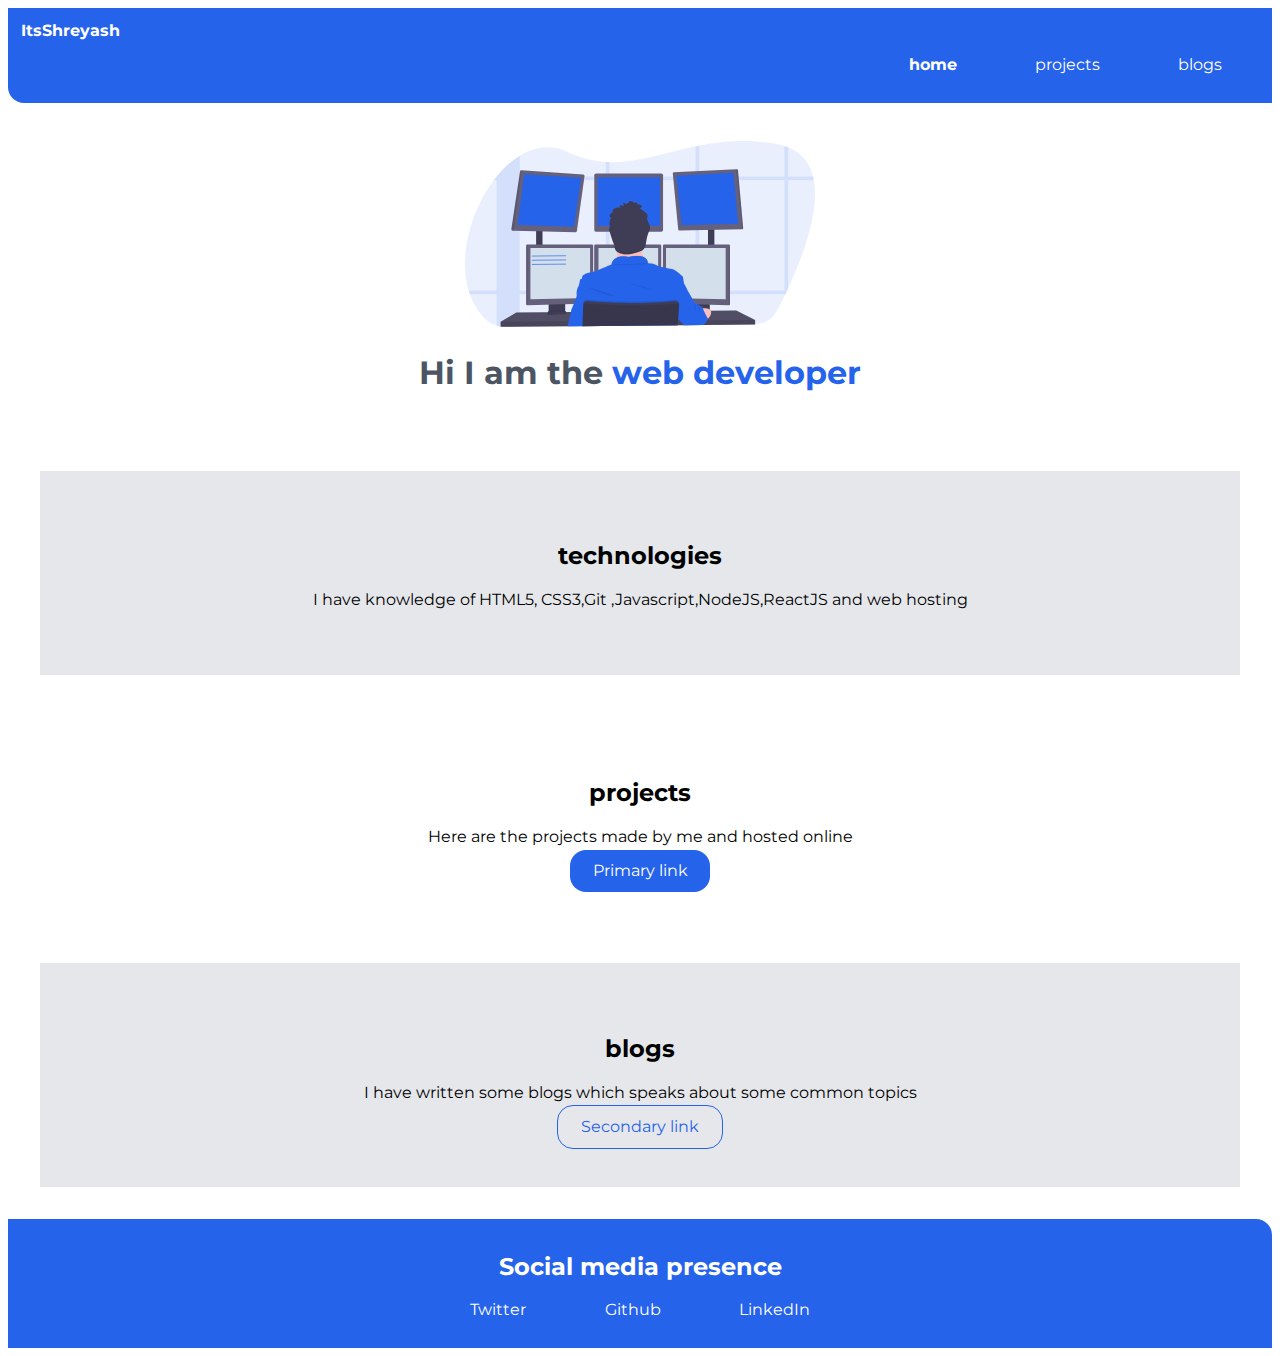
==== index.html @ 315bad16 "docs : file location changed" ====
<!DOCTYPE html>
<html lang="en">
<head>
    <meta charset="UTF-8">
    <meta http-equiv="X-UA-Compatible" content="IE=edge">
    <meta name="viewport" content="width=device-width, initial-scale=1.0">
    <title>portfolio | Shreyash</title>
    <link rel="stylesheet" href="/styles.css">
</head>
<body>
    <nav class="container  container-text ">
        <div class="nav-heading">ItsShreyash</div>
        <ul class="list-non-bullet">
            <li class="link-inline"><a class="link link-active" href="/">home</a></li>
            <li class="link-inline"><a class="link" href="/">projects</a></li>
            <li class="link-inline"><a class="link" href="/">blogs</a></li>
        </ul>
    </nav>

    <header class="hero">
        <div>
            <img class="hero-img" src="/image/hero.svg">
        <h1 class="hero-heading">Hi I am the <span class="text">web developer</span></h1>
        </div>
    </header>

    <section class="section section-ow">
        <h2>technologies</h2>
        <p>I have knowledge of HTML5, CSS3,Git
            ,Javascript,NodeJS,ReactJS and web hosting
        </p>


    </section>

    <section class="section">
        <h2>projects</h2>
        <p>Here are the projects made by me and 
            hosted online
        </p>
        <a class="link link-primary" href="/">Primary link</a>
      

    </section> 

    <section class="section section-ow">
        <h2>blogs</h2>
        <p>I have written some blogs which speaks about some common topics</p>
        <a class="link link-secondary" href="/">Secondary link</a>
       
    </section>
   
    <footer class="footer">
        <h2>Social media presence</h2>
        <ul class="list-non-bullet">
            <li class="link-inline"> <a class="link" href="/">Twitter</a></li>
            <li class="link-inline"> <a class="link" href="/">Github</a></li>
            <li class="link-inline"> <a class="link" href="/">LinkedIn</a></li>
        </ul>
    </footer>

</body>
</html>
---- styles.css ----
@import url('https://fonts.googleapis.com/css2?family=Montserrat&display=swap');

body {
    font-family: 'Montserrat', sans-serif;

}

:root {
    --primary-color :#2563EB;
    --gray-color : #4B5563;

}

.link {
    text-decoration: none;
    color:white;
    padding: 1% 2%;
    
    

}
.link-primary {
    background-color: var(--primary-color);
    color: white;
    border-radius: 1rem;
}
.link-secondary {
    border: 1px solid var(--primary-color);
    border-radius: 1rem;
    color: var(--primary-color);
}

.section {
     display: block;
     text-align: center;
     padding: 4% 2%;
     margin: 2rem 2rem;
}

.white {
    background-color: white;

}

.section-ow {
    background-color: #E5E7EB;
     
}

.footer {
    background-color: var(--primary-color);
    padding:1% 1%;
    text-align: center;
    color:  white;
    border-top-right-radius: 1rem;
}

.list-non-bullet {
    list-style: none;

}
.link-inline {
    display: inline;
    padding: 1% 1% ;
    
}

.link-active {
    font-weight: bold;
}



.container {
    background-color: var(--primary-color);
    color:white;
    border-bottom-left-radius: 1rem;
    padding: 1% 1%;
    text-align: right;
}

.link-inline .link-more {
    text-align: right;
}

.nav-heading {
    font-weight: bold;
    text-align: left;
    
}

.hero {
    display :block;
    padding: 2% 2%;
    margin: 1% 1%;
    text-align:center;
    

}

.hero-img {
    max-width: 350px;

}
.hero-heading {
     color:var(--gray-color);
}

.text {
    color: var(--primary-color);

}

ul {
    padding-inline-start: 0px;
}
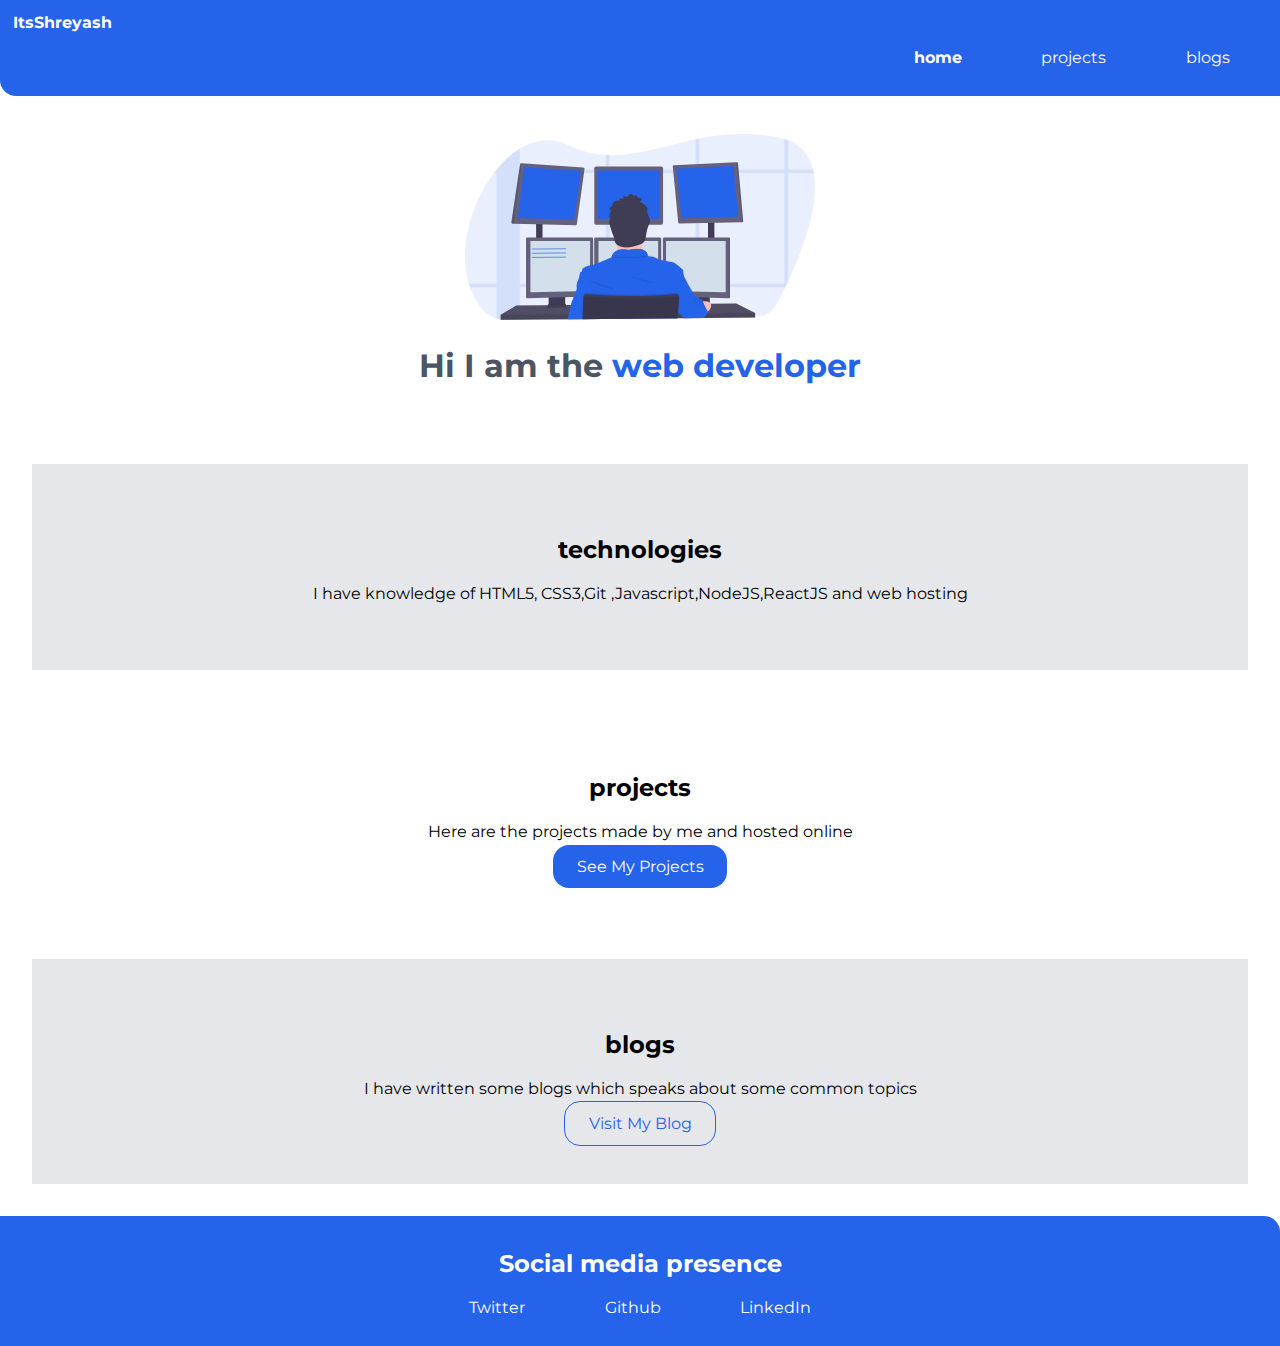
==== commit 5556ee33: "link updated" ====
--- a/index.html
+++ b/index.html
@@ -12,8 +12,8 @@
         <div class="nav-heading">ItsShreyash</div>
         <ul class="list-non-bullet">
             <li class="link-inline"><a class="link link-active" href="/">home</a></li>
-            <li class="link-inline"><a class="link" href="/">projects</a></li>
-            <li class="link-inline"><a class="link" href="/">blogs</a></li>
+            <li class="link-inline"><a class="link" href="projects.html">projects</a></li>
+            <li class="link-inline"><a class="link" href="blogs.html">blogs</a></li>
         </ul>
     </nav>
 
@@ -38,7 +38,7 @@
         <p>Here are the projects made by me and 
             hosted online
         </p>
-        <a class="link link-primary" href="/">Primary link</a>
+        <a class="link link-primary" href="/projects.html">See My Projects</a>
       
 
     </section> 
@@ -46,7 +46,7 @@
     <section class="section section-ow">
         <h2>blogs</h2>
         <p>I have written some blogs which speaks about some common topics</p>
-        <a class="link link-secondary" href="/">Secondary link</a>
+        <a class="link link-secondary" href="/blogs.html">Visit My Blog</a>
        
     </section>
    
--- a/styles.css
+++ b/styles.css
@@ -2,6 +2,7 @@
 
 body {
     font-family: 'Montserrat', sans-serif;
+    margin: 0px;
 
 }
 
